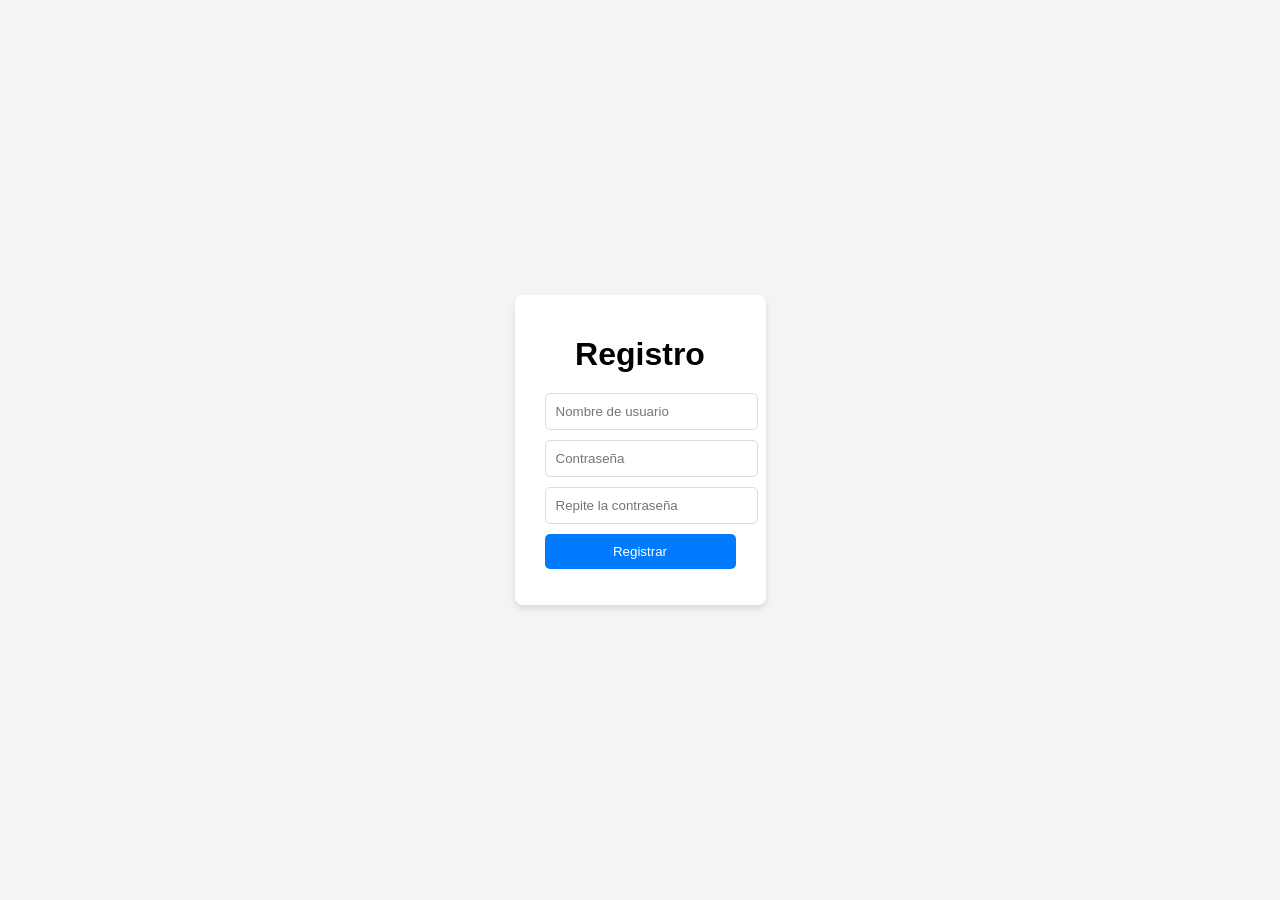
==== static/register.html @ 9acf681b "Agregacion de registro y nuevos cambios en login" ====
<!DOCTYPE html>
<html lang="en">
<head>
  <meta charset="UTF-8">
  <meta name="viewport" content="width=device-width, initial-scale=1.0">
  <title>Registro</title>
  <link rel="stylesheet" href="styles.css">
</head>
<body>
  <div class="login-container">
    <h1>Registro</h1>
    <form id="register-form">
      <input type="text" id="reg-username" placeholder="Nombre de usuario" required>
      <input type="password" id="reg-password" placeholder="Contraseña" required>
      <input type="password" id="reg-confirm-password" placeholder="Repite la contraseña" required>
      <button type="submit">Registrar</button>
    </form>
    <p id="register-message"></p>
  </div>
  <script src="register.js"></script>
</body>
</html>
---- static/styles.css ----
body {
    font-family: Arial, sans-serif;
    display: flex;
    justify-content: center;
    align-items: center;
    height: 100vh;
    margin: 0;
    background-color: #f4f4f4;
  }
  
  .login-container {
    background: white;
    padding: 20px 30px;
    border-radius: 8px;
    box-shadow: 0px 4px 6px rgba(0, 0, 0, 0.1);
    text-align: center;
  }
  
  .login-container h1 {
    margin-bottom: 20px;
  }
  
  .login-container input {
    display: block;
    width: 100%;
    margin: 10px 0;
    padding: 10px;
    border: 1px solid #ddd;
    border-radius: 5px;
  }
  
  .login-container button {
    width: 100%;
    padding: 10px;
    background-color: #007bff;
    color: white;
    border: none;
    border-radius: 5px;
    cursor: pointer;
  }
  
  .login-container button:hover {
    background-color: #0056b3;
  }
  
  #response-message {
    margin-top: 10px;
    color: red;
  }
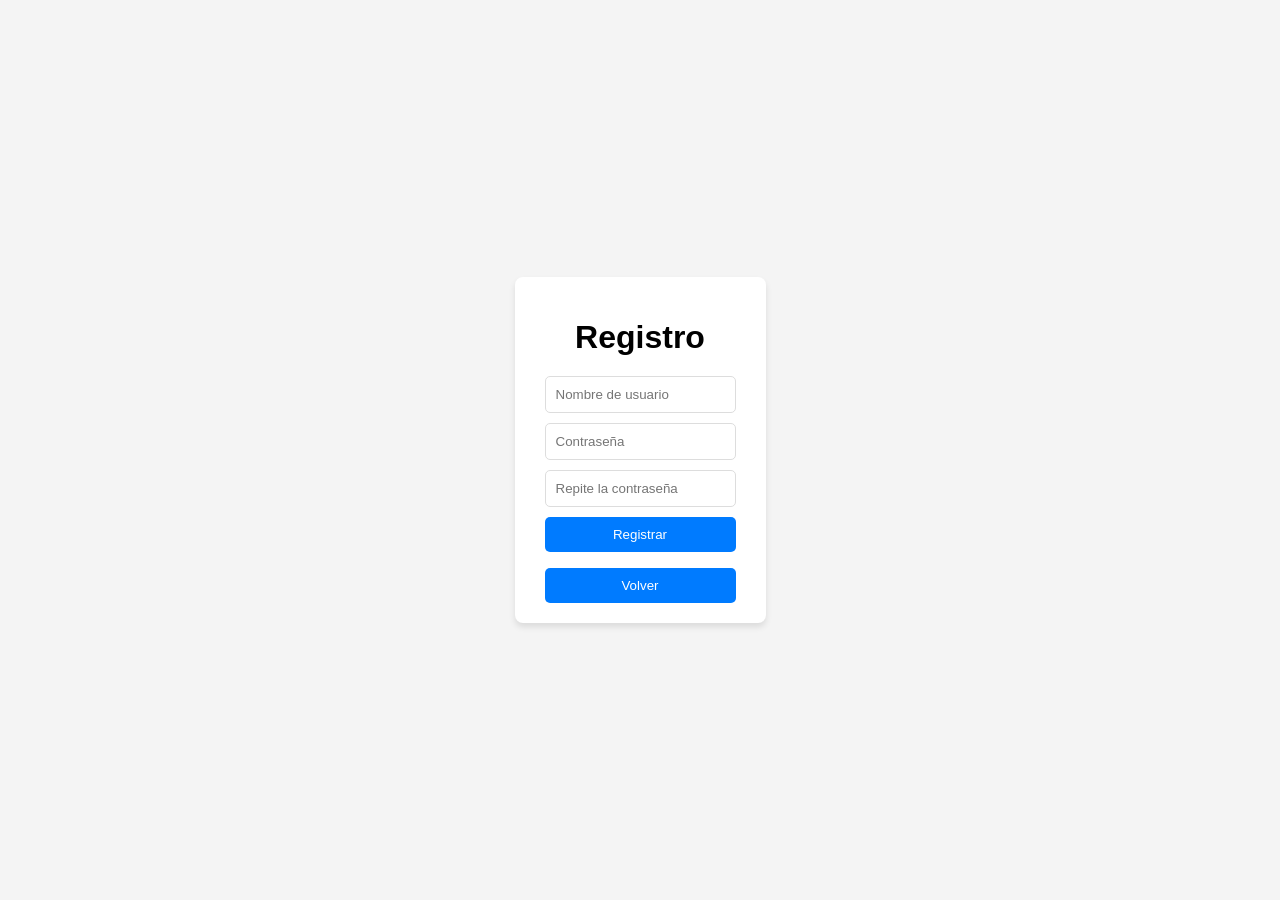
==== commit 26b226d9: "Actaulizacion: Finalizacion de mi Login con registro con uso de docker tambien" ====
--- a/static/register.html
+++ b/static/register.html
@@ -1,10 +1,4 @@
-<!DOCTYPE html>
-<html lang="en">
-<head>
-  <meta charset="UTF-8">
-  <meta name="viewport" content="width=device-width, initial-scale=1.0">
-  <title>Registro</title>
-  <link rel="stylesheet" href="styles.css">
+<link rel="stylesheet" href="styles.css">
 </head>
 <body>
   <div class="login-container">
@@ -16,7 +10,13 @@
       <button type="submit">Registrar</button>
     </form>
     <p id="register-message"></p>
+    <button id="back-to-login-btn">Volver</button>
   </div>
   <script src="register.js"></script>
+  <script>
+    document.getElementById('back-to-login-btn').addEventListener('click', () => {
+      window.location.href = 'index.html';
+    });
+  </script>
 </body>
-</html>
+</html>
